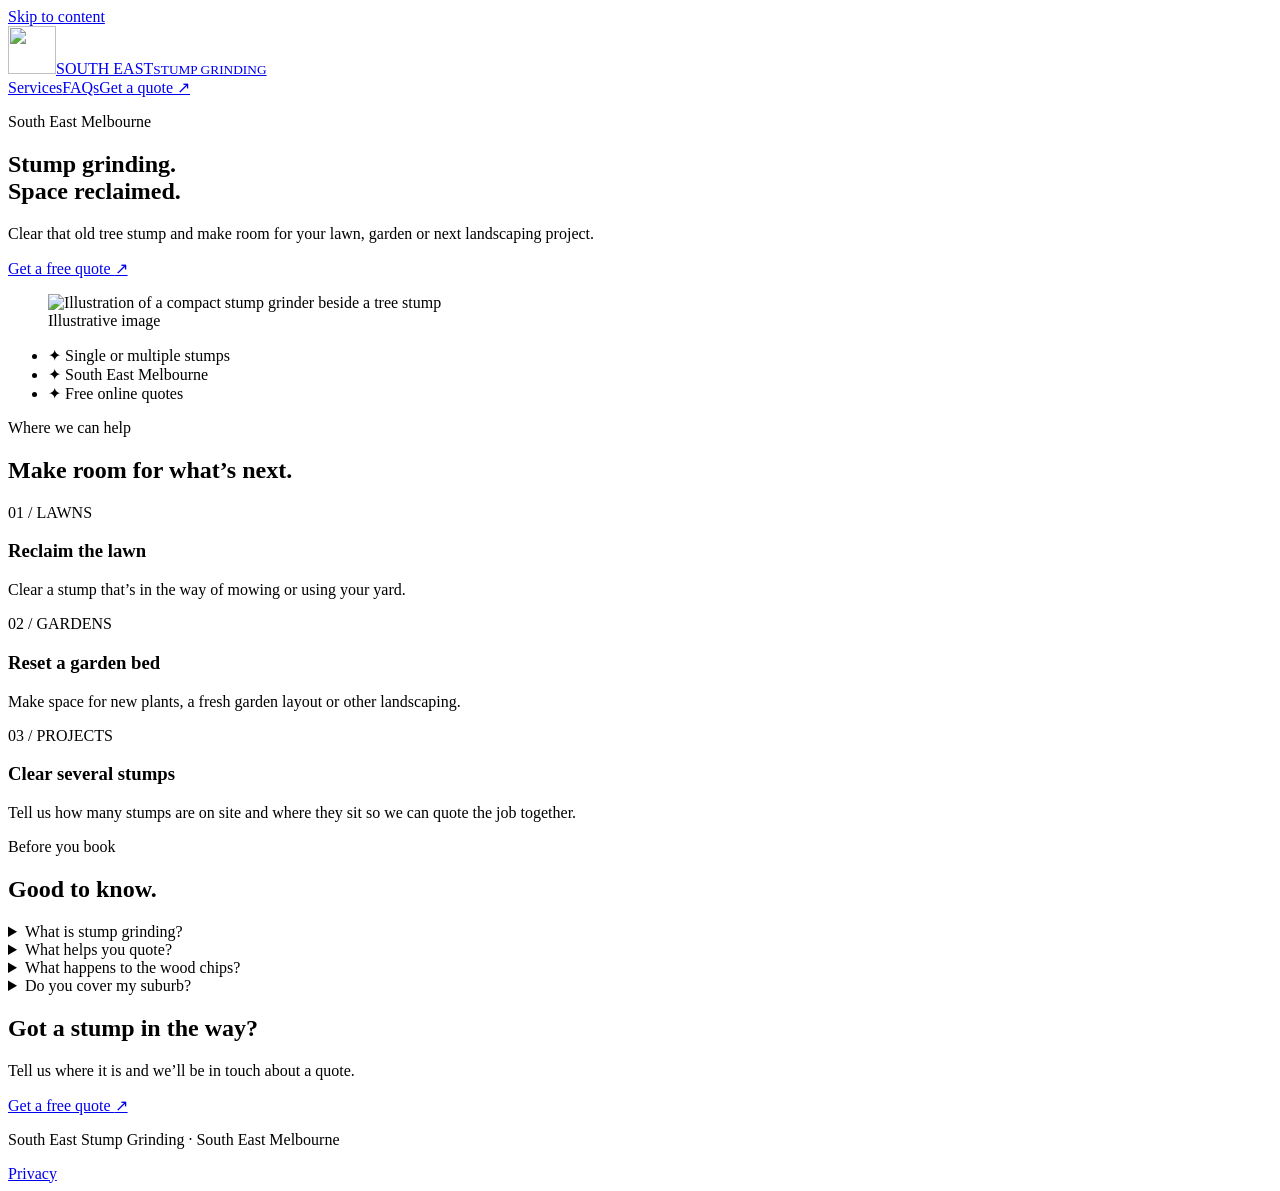
==== public/index.html @ ddce70c6 "Install Google Tag Manager on all site pages" ====
<!doctype html>
<html lang="en-AU">
<head>
  <script async src="https://www.googletagmanager.com/gtm.js?id=GTM-TFWS6TLB"></script>
  <script>
    window.dataLayer = window.dataLayer || [];
    function gtag(){dataLayer.push(arguments);}
    gtag('js', new Date());
  </script>
  <meta charset="utf-8">
  <meta name="viewport" content="width=device-width, initial-scale=1">
  <title>South East Stump Grinding | South East Melbourne</title>
  <meta name="description" content="Stump grinding in South East Melbourne. Clear old tree stumps from your lawn, garden bed or landscaping project. Request a free quote online.">

  <meta name="theme-color" content="#263b29">
  <link rel="icon" href="/assets/mark.svg" type="image/svg+xml">
  <link rel="stylesheet" href="/assets/style.css">
  <script src="/assets/quote.js" defer></script>
</head>
<body>
  <a class="skip" href="#main">Skip to content</a>
  <header class="header"><div class="wrap"><a class="brand" href="/"><img src="/assets/mark.svg" width="48" height="48" alt=""><span>SOUTH EAST<small>STUMP GRINDING</small></span></a><nav class="nav" aria-label="Main navigation"><a href="#services">Services</a><a href="#questions">FAQs</a><a class="button button--green button--small" href="/quote/" data-quote-link>Get a quote <span aria-hidden="true">↗</span></a></nav></div></header>
  <main id="main">
  <section class="hero wrap" aria-labelledby="hero-title">
    <div>
      <p class="eyebrow">South East Melbourne</p>
      <h1 id="hero-title">Stump grinding.<br><span>Space reclaimed.</span></h1>
      <p>Clear that old tree stump and make room for your lawn, garden or next landscaping project.</p>
      <a class="button" href="/quote/" data-quote-link>Get a free quote <span aria-hidden="true">↗</span></a>
    </div>
    <figure class="hero-media">
      <img src="/assets/stump-grinding.webp" alt="Illustration of a compact stump grinder beside a tree stump" fetchpriority="high">
      <figcaption>Illustrative image</figcaption>
    </figure>
  </section>
  <div class="ribbon">
    <ul class="wrap">
      <li><span aria-hidden="true">✦</span> Single or multiple stumps</li>
      <li><span aria-hidden="true">✦</span> South East Melbourne</li>
      <li><span aria-hidden="true">✦</span> Free online quotes</li>
    </ul>
  </div>
  <section class="section wrap" id="services">
    <p class="eyebrow">Where we can help</p>
    <h2>Make room for what’s next.</h2>
    <div class="cards">
      <article class="card"><span class="number">01 / LAWNS</span><h3>Reclaim the lawn</h3><p>Clear a stump that’s in the way of mowing or using your yard.</p></article>
      <article class="card"><span class="number">02 / GARDENS</span><h3>Reset a garden bed</h3><p>Make space for new plants, a fresh garden layout or other landscaping.</p></article>
      <article class="card"><span class="number">03 / PROJECTS</span><h3>Clear several stumps</h3><p>Tell us how many stumps are on site and where they sit so we can quote the job together.</p></article>
    </div>
  </section>
  <section class="section details wrap" id="questions">
    <div><p class="eyebrow">Before you book</p><h2>Good to know.</h2></div>
    <div>
      <details><summary>What is stump grinding?</summary><p>A grinder chips away the visible stump and grinds below ground level. The scope and depth depend on the site and what you plan to do with the area.</p></details>
      <details><summary>What helps you quote?</summary><p>Share your suburb, the number of stumps and an approximate width. Mention narrow gates, steps or anything close to the stump that could affect access.</p></details>
      <details><summary>What happens to the wood chips?</summary><p>Grinding leaves wood chips and soil. If you’d like the chips left for mulch or removed, mention that in your enquiry so we can confirm what’s included in the quote.</p></details>
      <details><summary>Do you cover my suburb?</summary><p>We service South East Melbourne. Include your suburb in your quote request so we can confirm coverage for your address.</p></details>
    </div>
  </section>
  <section class="cta wrap" aria-label="Request a quote">
    <div><h2>Got a stump in the way?</h2><p>Tell us where it is and we’ll be in touch about a quote.</p></div>
    <a class="button" href="/quote/" data-quote-link>Get a free quote <span aria-hidden="true">↗</span></a>
  </section>
</main>
  <footer class="footer"><div class="wrap"><p>South East Stump Grinding · South East Melbourne</p><a href="/privacy/">Privacy</a></div></footer>
</body>
</html>
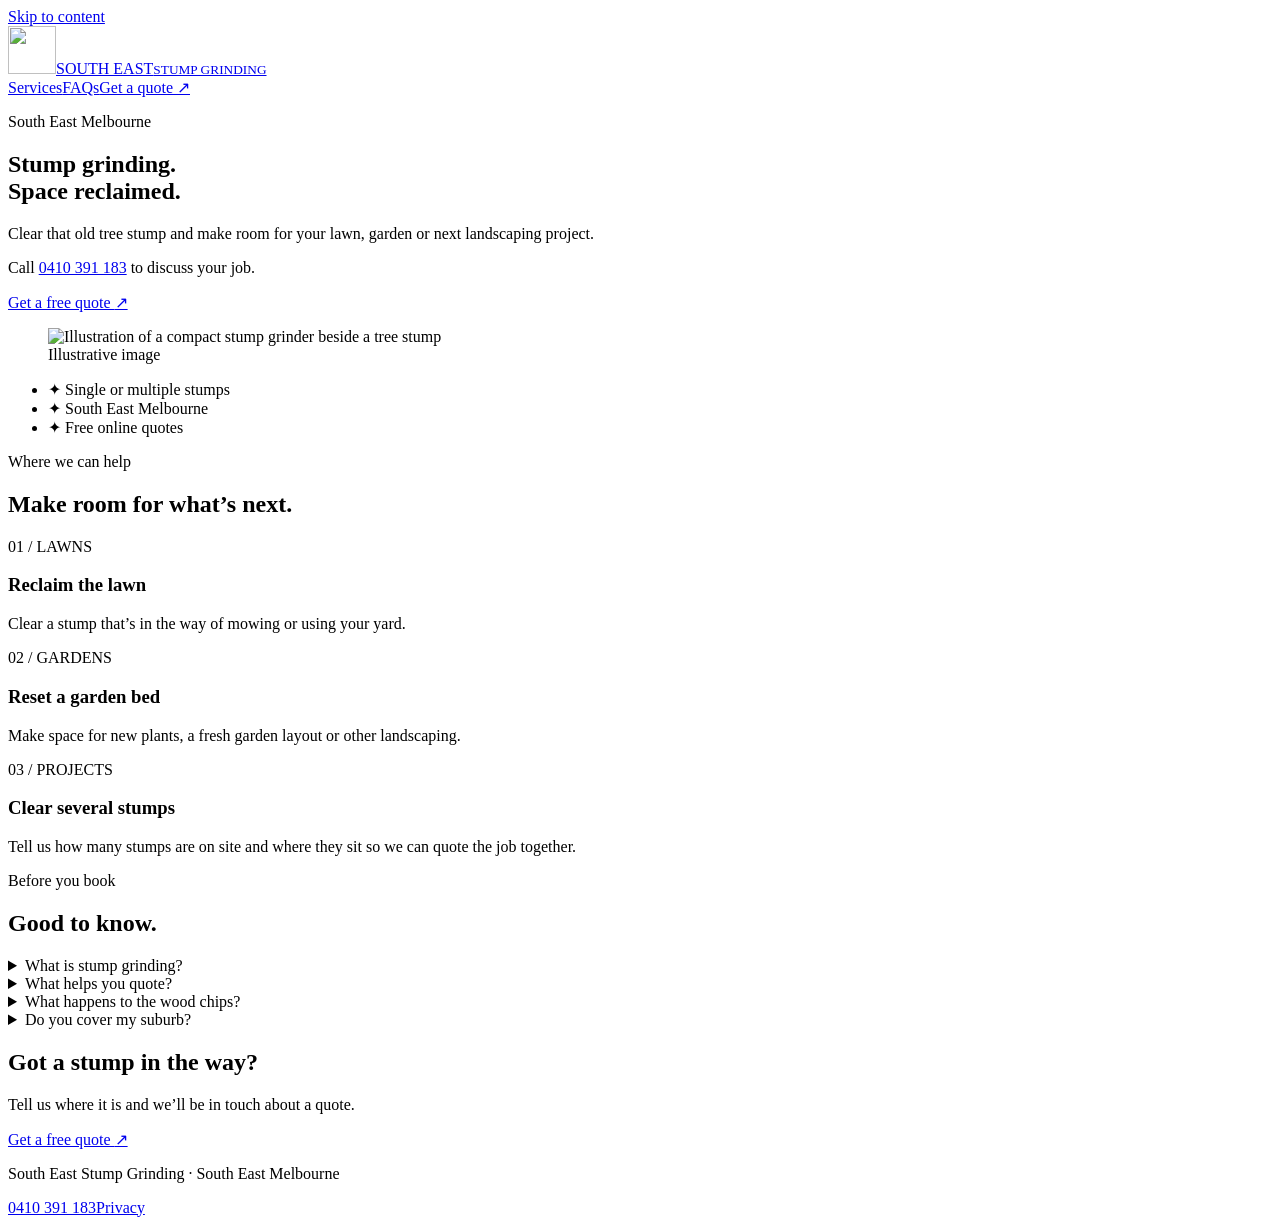
==== commit 863ee913: "Add tap-to-call phone number across the website" ====
--- a/public/index.html
+++ b/public/index.html
@@ -26,6 +26,7 @@
       <p class="eyebrow">South East Melbourne</p>
       <h1 id="hero-title">Stump grinding.<br><span>Space reclaimed.</span></h1>
       <p>Clear that old tree stump and make room for your lawn, garden or next landscaping project.</p>
+      <p>Call <a href="tel:+61410391183">0410 391 183</a> to discuss your job.</p>
       <a class="button" href="/quote/" data-quote-link>Get a free quote <span aria-hidden="true">↗</span></a>
     </div>
     <figure class="hero-media">
@@ -63,6 +64,6 @@
     <a class="button" href="/quote/" data-quote-link>Get a free quote <span aria-hidden="true">↗</span></a>
   </section>
 </main>
-  <footer class="footer"><div class="wrap"><p>South East Stump Grinding · South East Melbourne</p><a href="/privacy/">Privacy</a></div></footer>
+  <footer class="footer"><div class="wrap"><p>South East Stump Grinding · South East Melbourne</p><a href="tel:+61410391183">0410 391 183</a><a href="/privacy/">Privacy</a></div></footer>
 </body>
 </html>
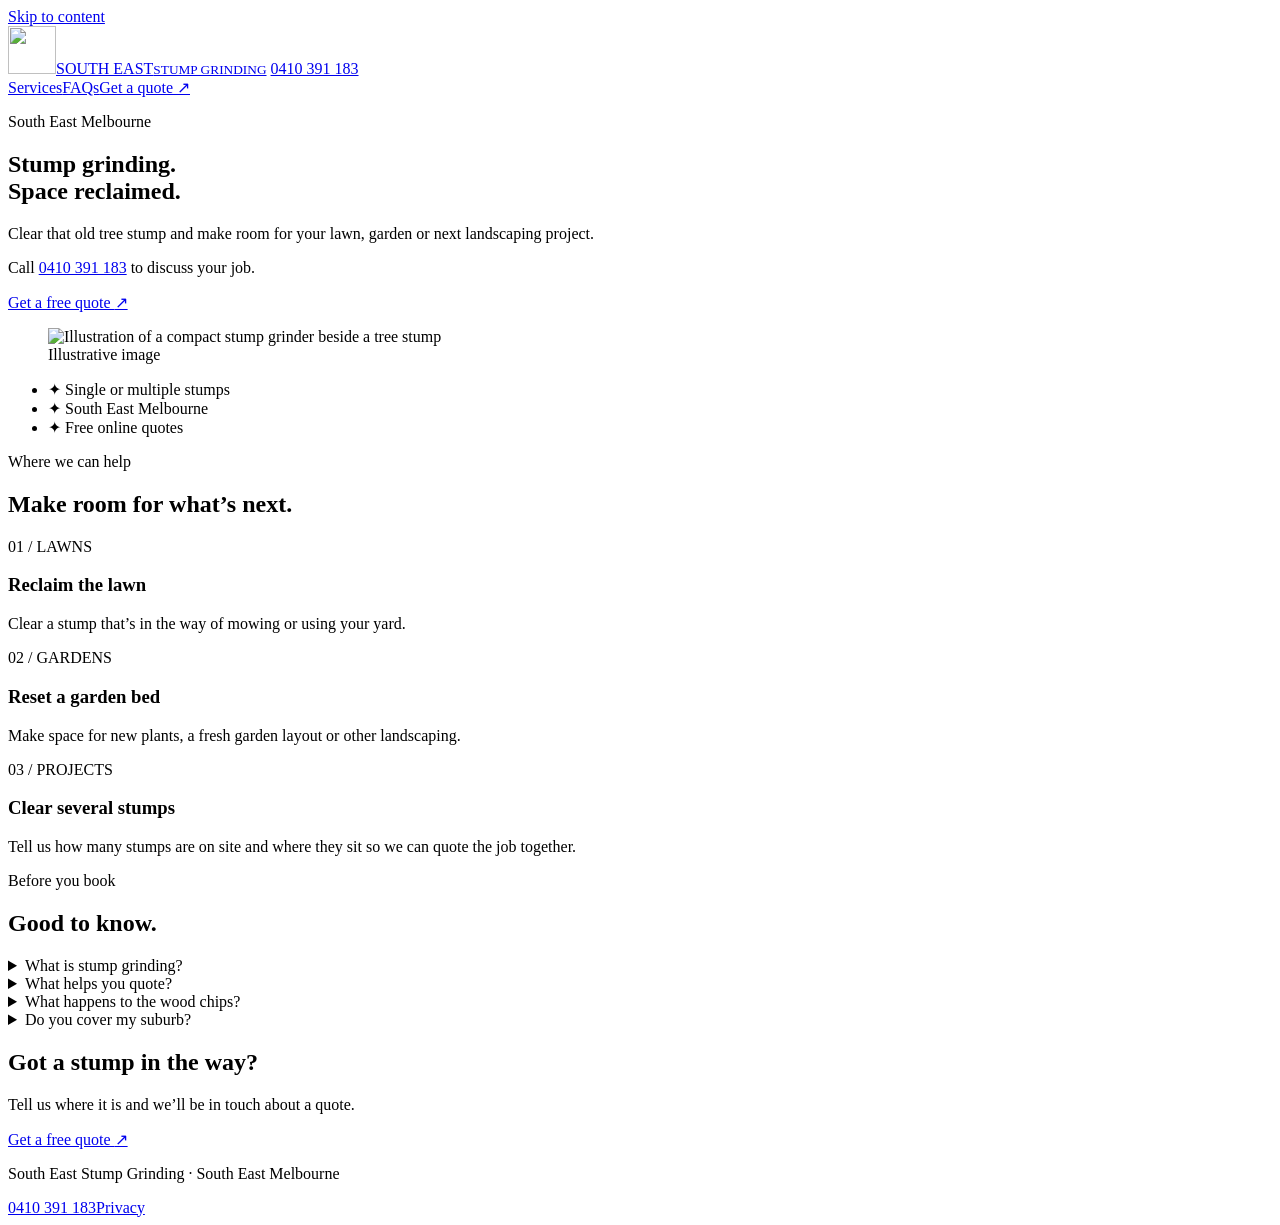
==== commit e153393d: "Show a prominent tap-to-call number in the site banner" ====
--- a/public/index.html
+++ b/public/index.html
@@ -19,7 +19,9 @@
 </head>
 <body>
   <a class="skip" href="#main">Skip to content</a>
-  <header class="header"><div class="wrap"><a class="brand" href="/"><img src="/assets/mark.svg" width="48" height="48" alt=""><span>SOUTH EAST<small>STUMP GRINDING</small></span></a><nav class="nav" aria-label="Main navigation"><a href="#services">Services</a><a href="#questions">FAQs</a><a class="button button--green button--small" href="/quote/" data-quote-link>Get a quote <span aria-hidden="true">↗</span></a></nav></div></header>
+  <header class="header"><div class="wrap"><a class="brand" href="/"><img src="/assets/mark.svg" width="48" height="48" alt=""><span>SOUTH EAST<small>STUMP GRINDING</small></span></a>
+    <a class="header-phone" href="tel:+61410391183">0410 391 183</a>
+    <nav class="nav" aria-label="Main navigation"><a href="#services">Services</a><a href="#questions">FAQs</a><a class="button button--green button--small" href="/quote/" data-quote-link>Get a quote <span aria-hidden="true">↗</span></a></nav></div></header>
   <main id="main">
   <section class="hero wrap" aria-labelledby="hero-title">
     <div>
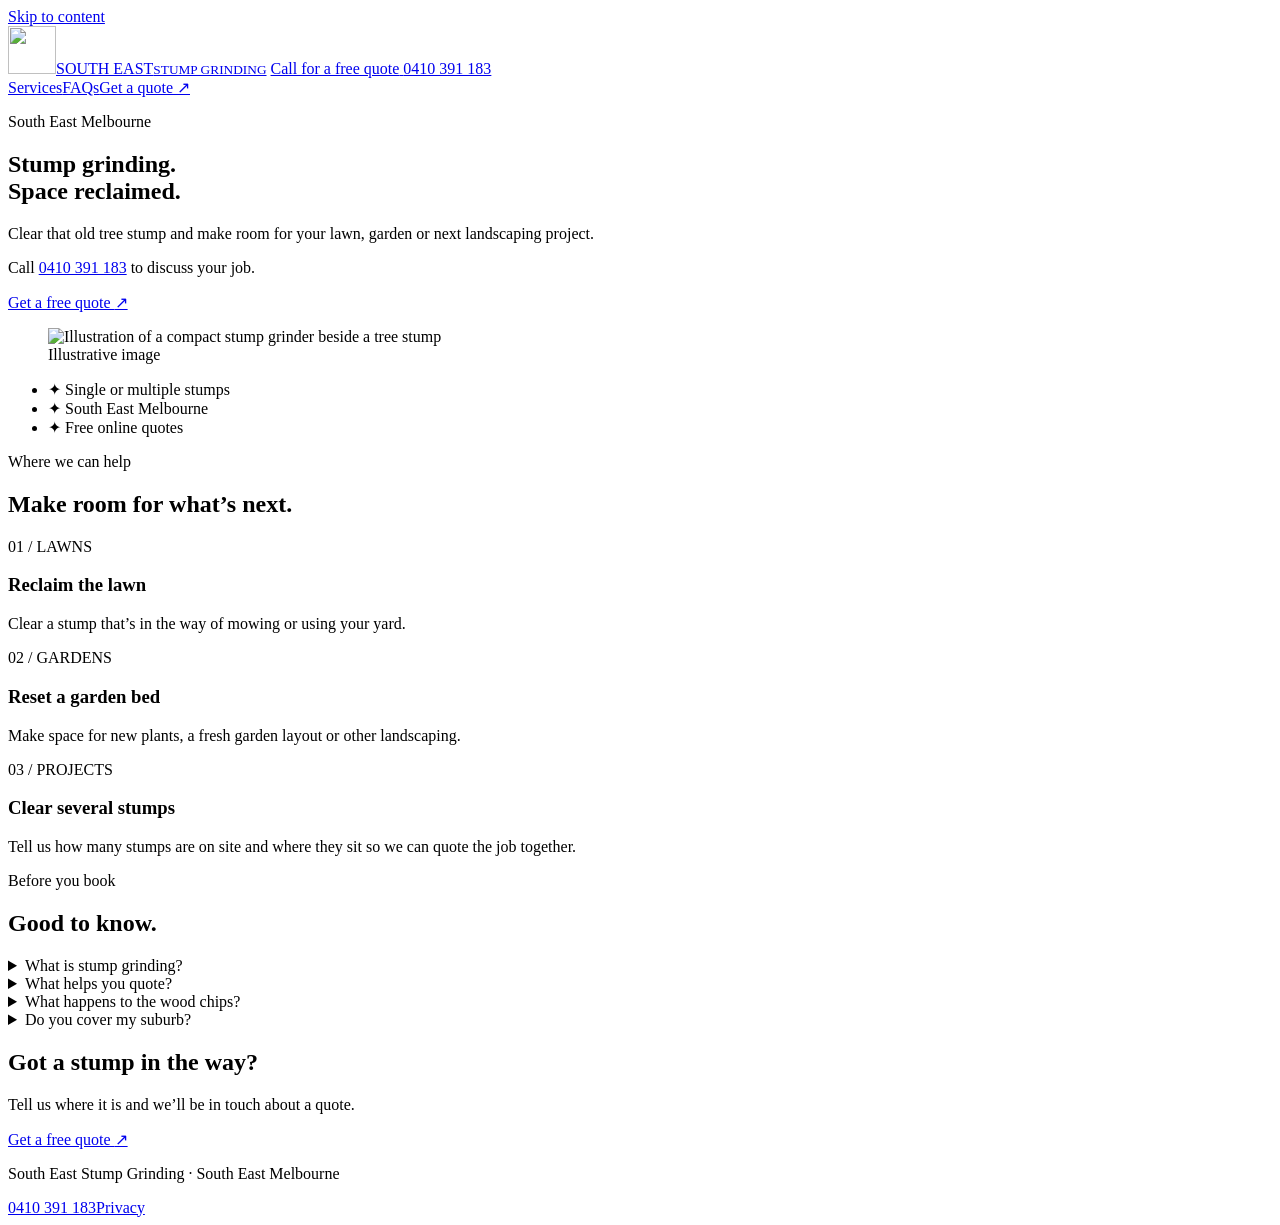
==== commit a62b6a37: "Style the banner phone link as a free quote call to action" ====
--- a/public/index.html
+++ b/public/index.html
@@ -20,7 +20,10 @@
 <body>
   <a class="skip" href="#main">Skip to content</a>
   <header class="header"><div class="wrap"><a class="brand" href="/"><img src="/assets/mark.svg" width="48" height="48" alt=""><span>SOUTH EAST<small>STUMP GRINDING</small></span></a>
-    <a class="header-phone" href="tel:+61410391183">0410 391 183</a>
+    <a class="header-phone" href="tel:+61410391183">
+      <span class="header-phone-label">Call for a free quote</span>
+      <span>0410 391 183</span>
+    </a>
     <nav class="nav" aria-label="Main navigation"><a href="#services">Services</a><a href="#questions">FAQs</a><a class="button button--green button--small" href="/quote/" data-quote-link>Get a quote <span aria-hidden="true">↗</span></a></nav></div></header>
   <main id="main">
   <section class="hero wrap" aria-labelledby="hero-title">
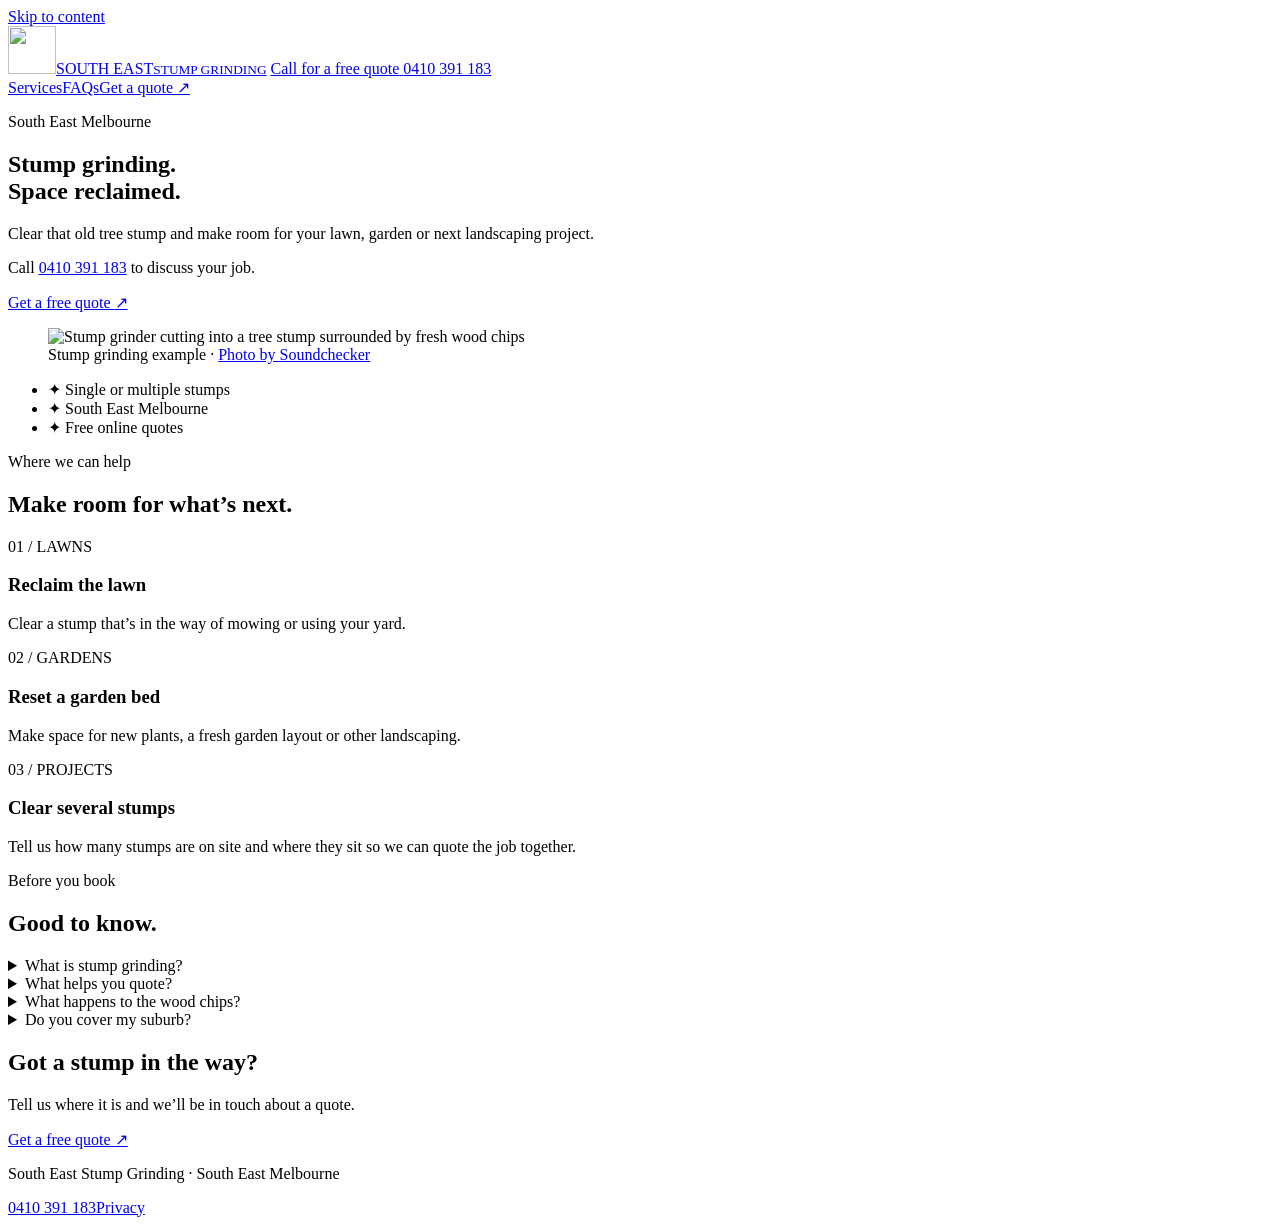
==== commit fa20c26f: "Replace homepage illustration with a real stump grinding photo" ====
--- a/public/index.html
+++ b/public/index.html
@@ -35,8 +35,8 @@
       <a class="button" href="/quote/" data-quote-link>Get a free quote <span aria-hidden="true">↗</span></a>
     </div>
     <figure class="hero-media">
-      <img src="/assets/stump-grinding.webp" alt="Illustration of a compact stump grinder beside a tree stump" fetchpriority="high">
-      <figcaption>Illustrative image</figcaption>
+      <img src="/assets/stump-grinding-photo.webp" alt="Stump grinder cutting into a tree stump surrounded by fresh wood chips" width="767" height="645" fetchpriority="high">
+      <figcaption>Stump grinding example · <a href="https://commons.wikimedia.org/wiki/File:Stump-grinder.jpg">Photo by Soundchecker</a></figcaption>
     </figure>
   </section>
   <div class="ribbon">
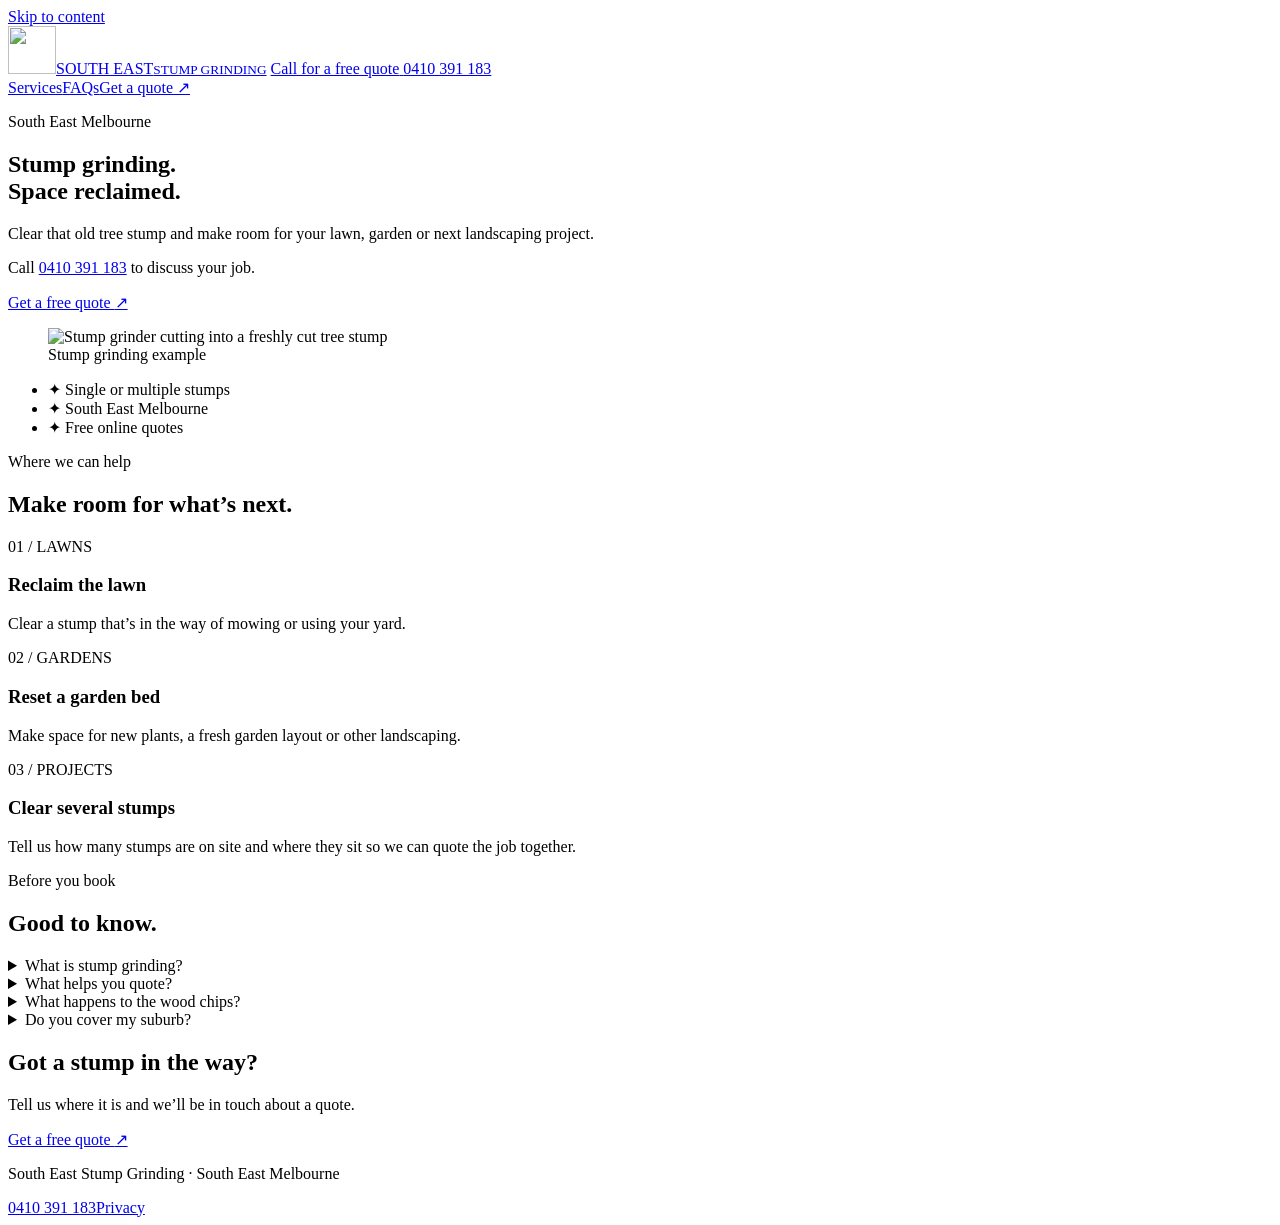
==== commit a9afa7e4: "Use the supplied photo on the homepage" ====
--- a/public/index.html
+++ b/public/index.html
@@ -35,8 +35,8 @@
       <a class="button" href="/quote/" data-quote-link>Get a free quote <span aria-hidden="true">↗</span></a>
     </div>
     <figure class="hero-media">
-      <img src="/assets/stump-grinding-photo.webp" alt="Stump grinder cutting into a tree stump surrounded by fresh wood chips" width="767" height="645" fetchpriority="high">
-      <figcaption>Stump grinding example · <a href="https://commons.wikimedia.org/wiki/File:Stump-grinder.jpg">Photo by Soundchecker</a></figcaption>
+      <img src="/assets/stump-grinder-cutting.webp" alt="Stump grinder cutting into a freshly cut tree stump" width="405" height="612" fetchpriority="high">
+      <figcaption>Stump grinding example</figcaption>
     </figure>
   </section>
   <div class="ribbon">
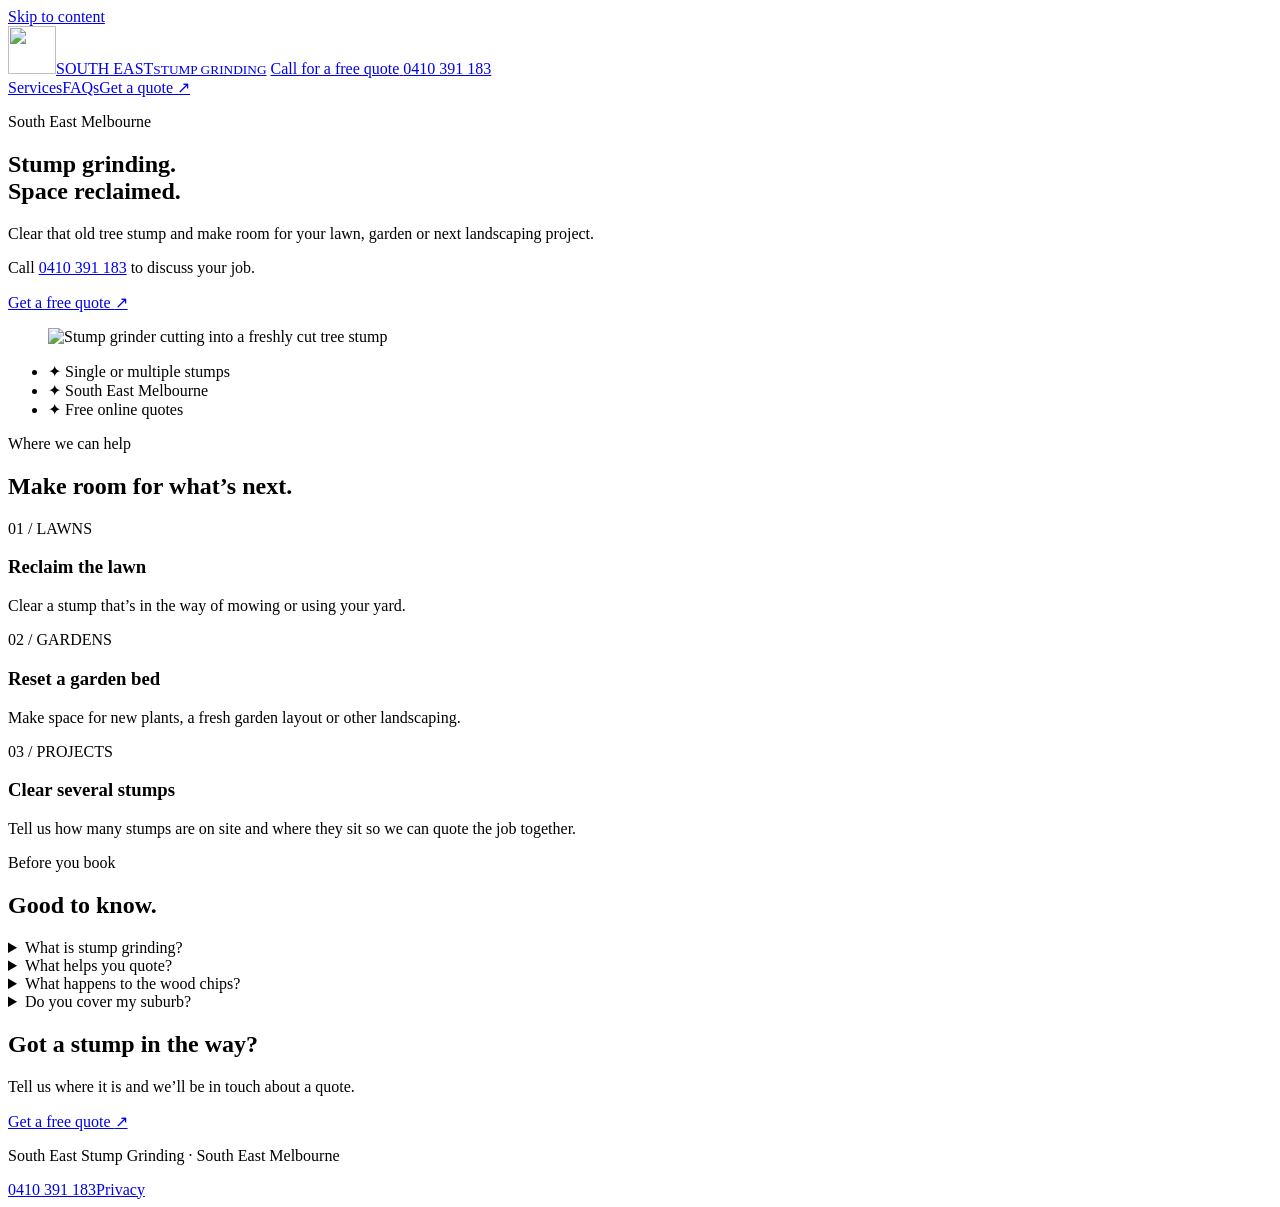
==== commit d7ac51e2: "Remove homepage photo caption" ====
--- a/public/index.html
+++ b/public/index.html
@@ -36,7 +36,6 @@
     </div>
     <figure class="hero-media">
       <img src="/assets/stump-grinder-cutting.webp" alt="Stump grinder cutting into a freshly cut tree stump" width="405" height="612" fetchpriority="high">
-      <figcaption>Stump grinding example</figcaption>
     </figure>
   </section>
   <div class="ribbon">
